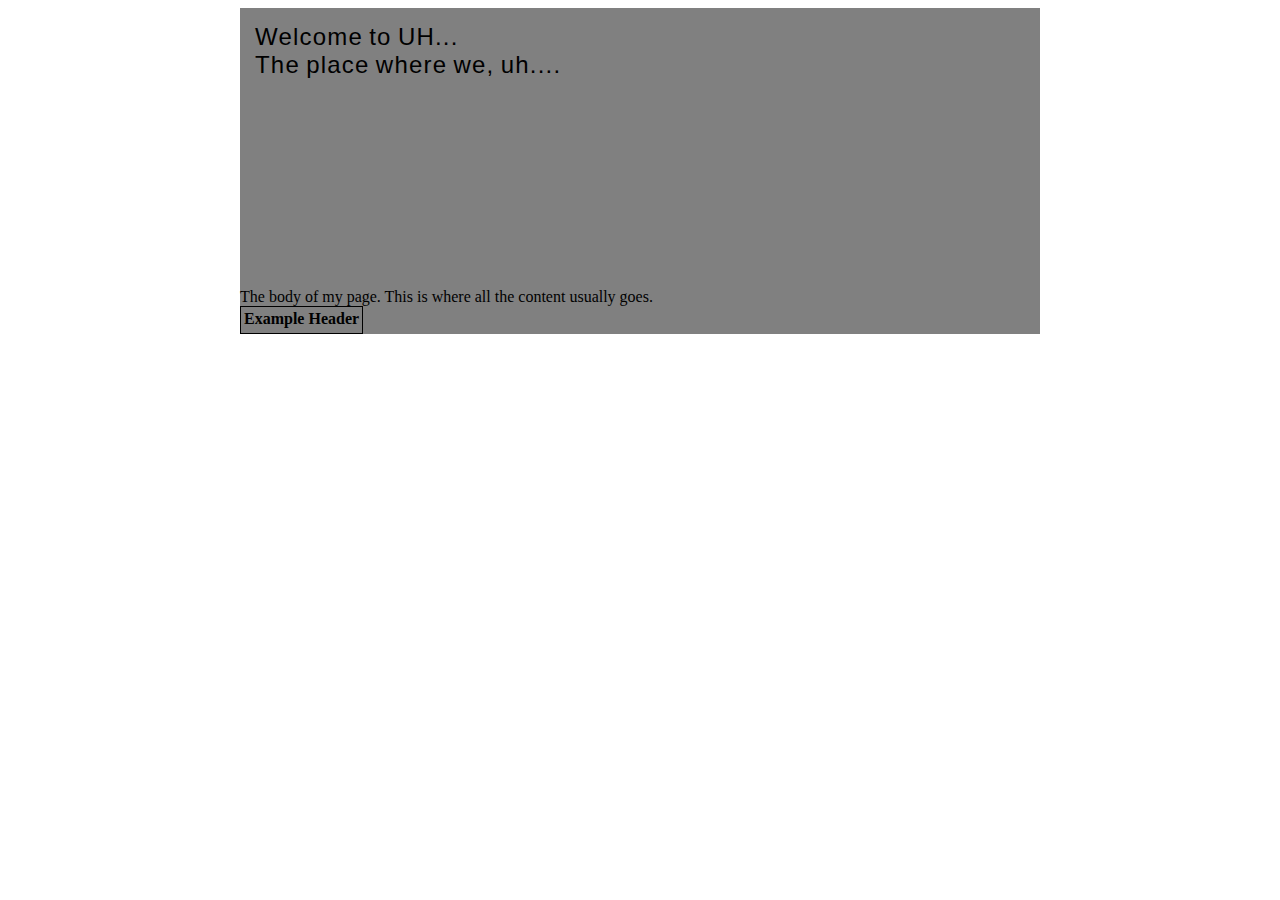
==== index.html @ 664b4182 "25-25_CSS" ====
<!DOCTYPE html>
<html lang="en">
<head>
    <meta charset="UTF-8">
    <title>Title</title>
     <style>
        .container {
          width:800px;
          margin: auto;
          background-color: grey;

        }
        .head{
          font-family: Impact, Charcoal, sans-serif;
          font-size: 24px;
          letter-spacing: 1.2px;
          word-spacing: -1.6px;
          color: #000000;
          font-weight: normal;
          text-decoration: none;
          font-style: normal;
          font-variant: normal;
          text-transform: none;
          padding: 15px;
          height: 250px;

        }
        table{
          border: 1px solid black;
        }
     </style>
</head>
<body>
<div class="container">
  <div class="head">
    Welcome to UH... <br />
    The place where we, uh....
  </div>
  <div class="body">
    The body of my page. This is where all the content usually goes. <br />
    <table>
      <tr>
          <th> Example Header</th>

      </tr>
      <tr></tr>

    </table>
    </div>

<div>
</body>
</html>
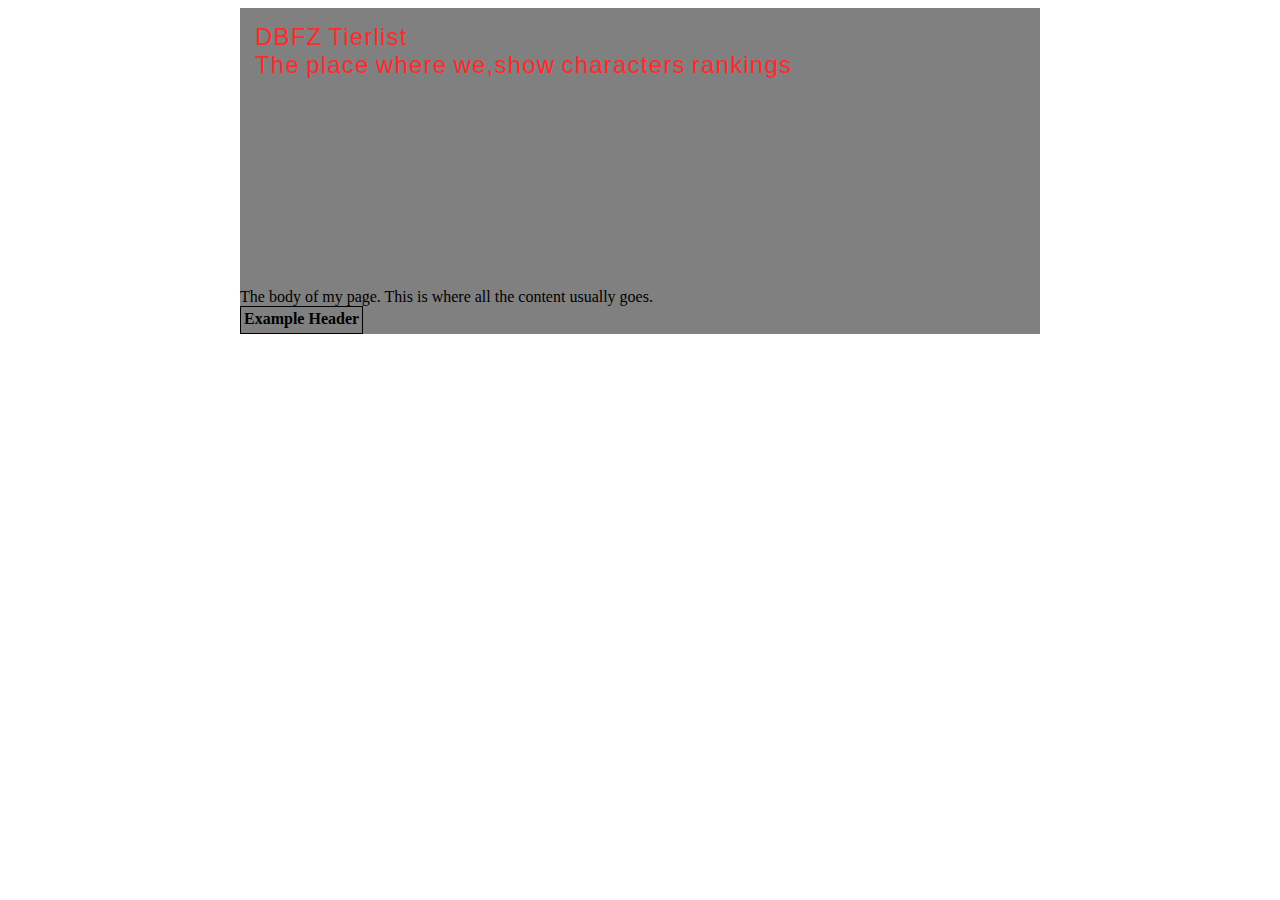
==== commit c1f757e8: "25-25_CSS" ====
--- a/index.html
+++ b/index.html
@@ -15,7 +15,7 @@
           font-size: 24px;
           letter-spacing: 1.2px;
           word-spacing: -1.6px;
-          color: #000000;
+          color: #FF2A2A;
           font-weight: normal;
           text-decoration: none;
           font-style: normal;
@@ -33,8 +33,8 @@
 <body>
 <div class="container">
   <div class="head">
-    Welcome to UH... <br />
-    The place where we, uh....
+      DBFZ Tierlist <br />
+    The place where we,show characters rankings
   </div>
   <div class="body">
     The body of my page. This is where all the content usually goes. <br />
